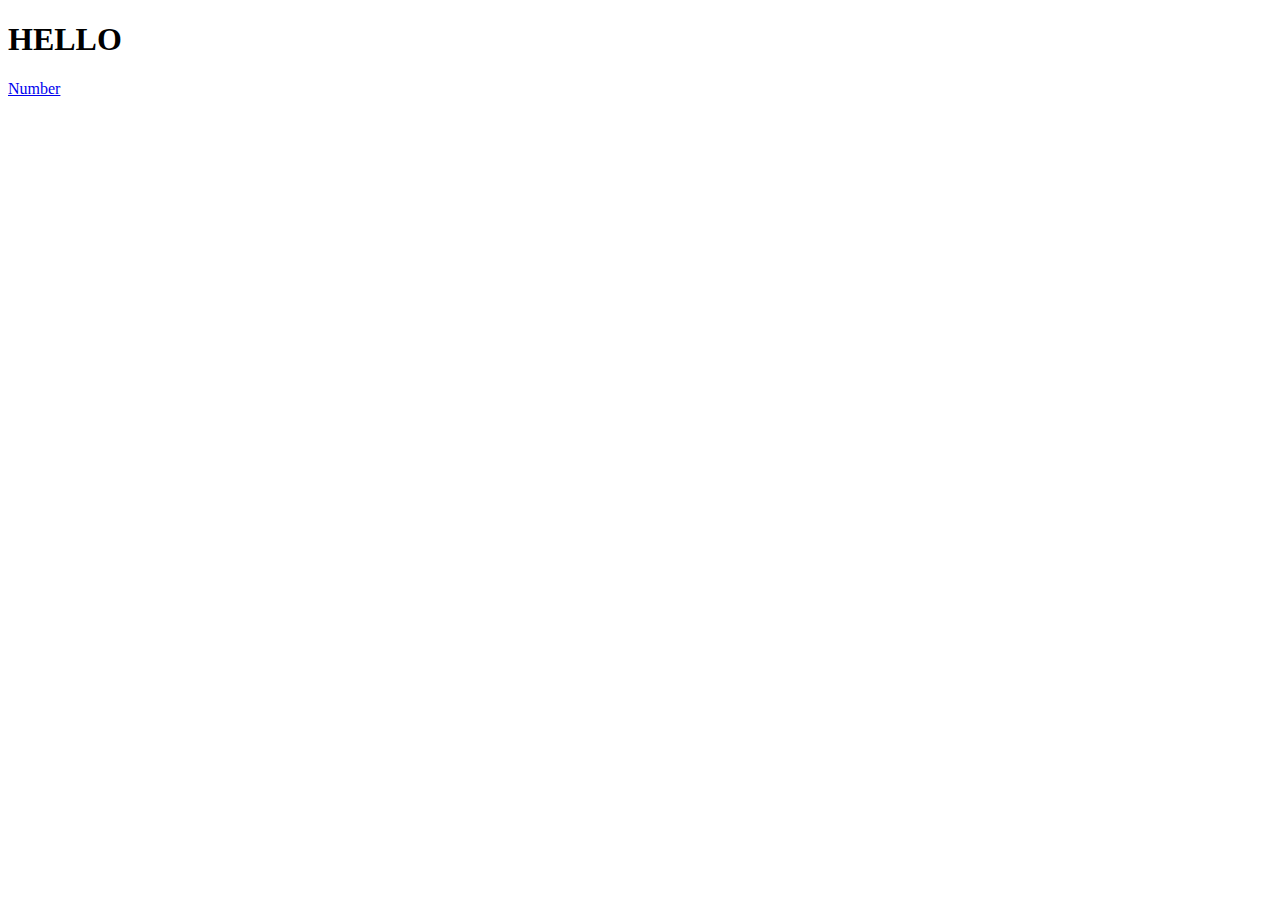
==== two/one.html @ bad8ca8c "undoing mistake test" ====
<!DOCTYPE html>
<html lang="en">
<head>
    <meta charset="UTF-8">
    <meta name="viewport" content="width=device-width, initial-scale=1.0">
    <title>Document</title>
</head>
<body>
    <h1>HELLO</h1>
    <a href="three/number.html">Number</a>
</body>
</html>
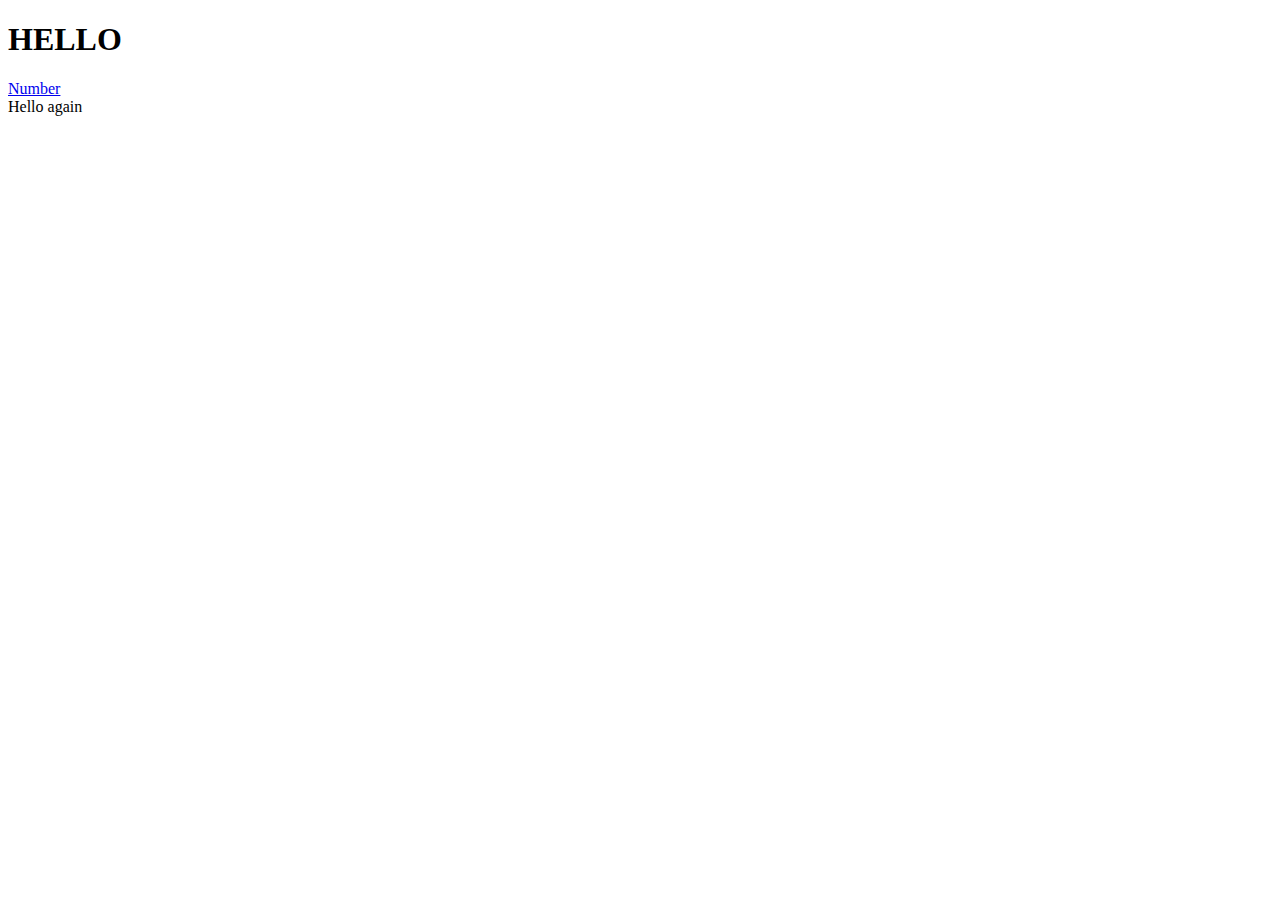
==== commit 6ea22e5d: "transfer to index" ====
--- a/two/one.html
+++ b/two/one.html
@@ -8,5 +8,6 @@
 <body>
     <h1>HELLO</h1>
     <a href="three/number.html">Number</a>
+<div>Hello again</div>
 </body>
 </html>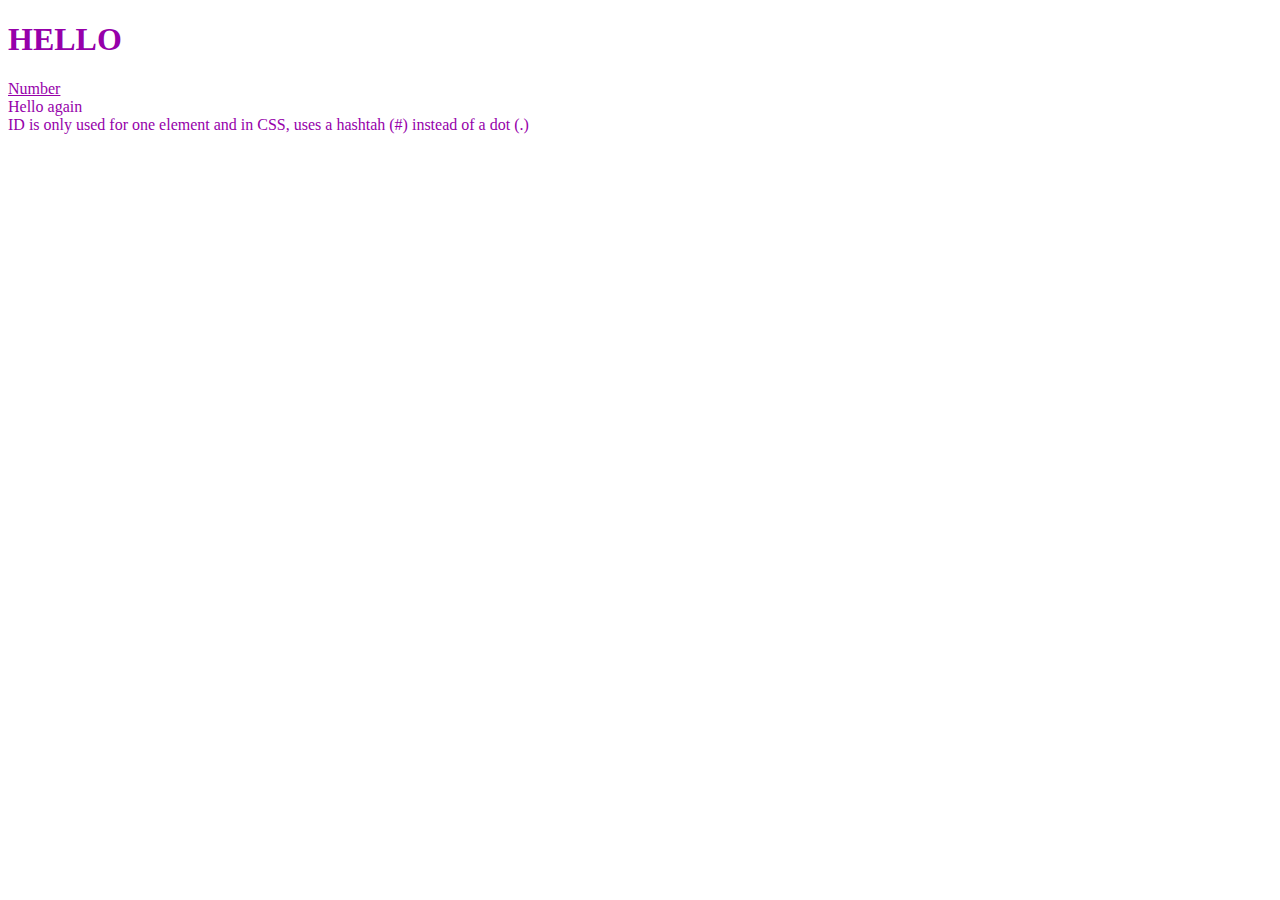
==== commit ae8e9883: "Linked to CSS" ====
--- a/two/one.html
+++ b/two/one.html
@@ -4,10 +4,12 @@
     <meta charset="UTF-8">
     <meta name="viewport" content="width=device-width, initial-scale=1.0">
     <title>Document</title>
+    <link rel="stylesheet" type="text/css" href="styles.css">
 </head>
 <body>
     <h1>HELLO</h1>
     <a href="three/number.html">Number</a>
-<div>Hello again</div>
+<div class="alert-text">Hello again</div>
+<div id="Id">ID is only used for one element and in CSS, uses a hashtah (#) instead of a dot (.)</div>
 </body>
 </html>--- a/two/styles.css
+++ b/two/styles.css
@@ -0,0 +1,9 @@
+.alert-text {
+    color: #9600aa;
+}
+body {
+    color: aquamarine;
+}
+* {
+    color: #9600aa;
+}